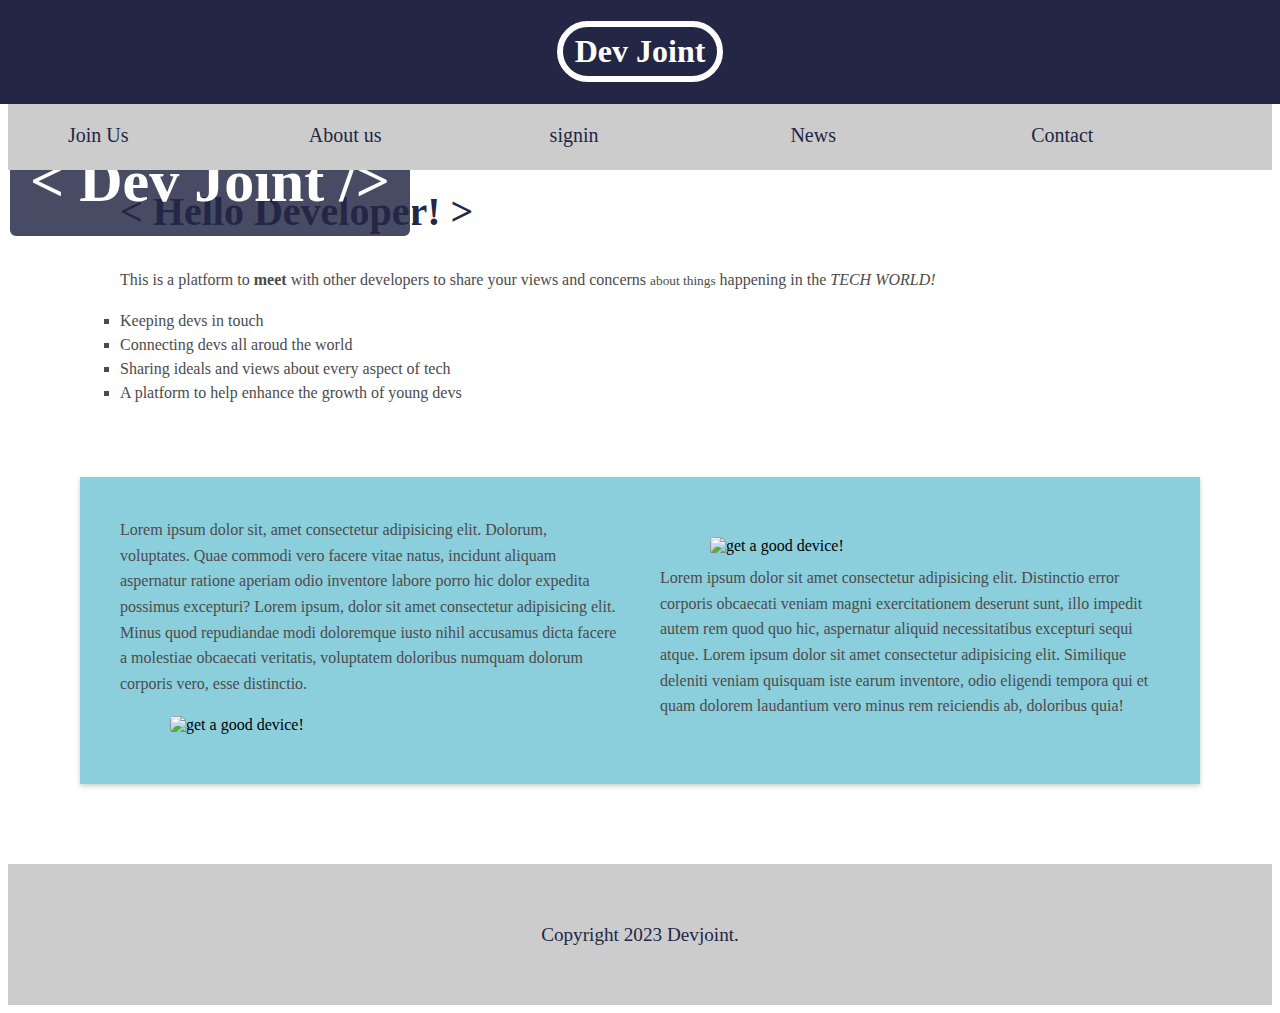
==== index.html @ d49d6a6e "aug dump" ====
<!DOCTYPE html>

<!-- type "doc" to generate the whole content frame guilde-->


<html lang="en">
<head>
    <link rel="stylesheet" href="styles.css">
    <meta charset="UTF-8">
    <meta name="viewport" content="width=device-width, initial-scale=1.0">
    <title>Developer's meet</title>
</head>
<body>
    <header>
        <h1>Dev Joint</h1>
    </header>
    <section class="ban">
        <img class="pic" src="img/web_dev.jpg" alt="banner">
        <h2> <span class="tool"> Welcome to</span><br><span class="valid-tool"> < Dev Joint /> </span></h2>
    </section>

    <nav class="site-nav">
        <ul>
            <li><a href="signup.html">Join Us</a></li>
            <li><a href="about.html">About us</a></li>
            <li><a href="login.html">signin</a></li>
            <li><a href="latest_news.html">News</a></li>
            <li><a href="contact.html">Contact</a></li>
        </ul>
    </nav>

    <main>
        <div class="notion">
            <ul>
                <h2> < Hello Developer! ></h2>
                <p>This is a platform to <strong>meet</strong> with other developers to share your views and concerns <small>about things</small> happening in the <em>TECH WORLD!</em></p>
                <li>Keeping devs in touch</li>
                <li>Connecting devs all aroud the world</li>
                <li>Sharing ideals and views about every aspect of tech</li>
                <li>A platform to help enhance the growth of young devs</li>
            </ul>
        </div>
    
        <br><br>
    <!---the hr is used for horizontal line-->  

        <section class="elaborate">
            <div class="ela1">
                <p>Lorem ipsum dolor sit, amet consectetur adipisicing elit. Dolorum, voluptates. Quae commodi vero facere vitae natus, incidunt aliquam aspernatur ratione aperiam odio inventore labore porro hic dolor expedita possimus excepturi? Lorem ipsum, dolor sit amet consectetur adipisicing elit. Minus quod repudiandae modi doloremque iusto nihil accusamus dicta facere a molestiae obcaecati veritatis, voluptatem doloribus numquam dolorum corporis vero, esse distinctio.</p>
                <img src="img/languages.jpg" alt="get a good device!">
            </div>

            <div class="ela2">
                <img src="img/irrevlevant.jpg" alt="get a good device!">
                <p>Lorem ipsum dolor sit amet consectetur adipisicing elit. Distinctio error corporis obcaecati veniam magni exercitationem deserunt sunt, illo impedit autem rem quod quo hic, aspernatur aliquid necessitatibus excepturi sequi atque. Lorem ipsum dolor sit amet consectetur adipisicing elit. Similique deleniti veniam quisquam iste earum inventore, odio eligendi tempora qui et quam dolorem laudantium vero minus rem reiciendis ab, doloribus quia!</p>
            </div>
        </section>

    </main>
    
    <footer>
        <p class="copyright"> Copyright 2023 Devjoint.</p>
    </footer>   

</body>
</html>
---- styles.css ----
body ul h1 h2 li {
    font-family: arial;
    margin: 0px;
    padding: 0px;  
}

header {
    background-color: #232644;
    text-align: center;
    color: white;
    width: 100%;
    margin-top: 0px;
    position:fixed;
    z-index: 1;
    top: 0;
    left: 0;
}
h1{
    color: white;
    border: 6px solid white;
    border-radius: 36px;
    padding:6px 12px;
    display: inline-block
}
.site-nav{
    background-color: #ccc;
    padding: 20px;
    position: sticky;
    top: 100px;
}
nav ul{
    max-width: 1200px;
    white-space: nowrap;
    margin: 0 auto;

}
nav li{
    width: 20%;
    display: inline-block;
    font-size: 20px;
}
nav li a{
    text-decoration: none;
    color:#232644;
}
.bordersign {
    background-color: #fff;
    border: 1px solid #ccc;
    border-radius: 5px;
    padding: 20px;
    box-shadow: 0 2px 10px rgba(0, 0, 0, 0.2);
}
.bordersign {
    position: relative;
    top: 75%;
    margin:175px auto;
    width: 800px
}
.user label {
    font-weight: bold;
}

.user input,
.user select,
.user textarea {
    width: 100%;
    padding: 8px;
    margin-bottom: 10px;
    border: 1px solid #ccc;
    border-radius: 5px;
}

.user input[type="radio"],
.user input[type="checkbox"] {
    margin-right: 5px;
}

.user textarea {
    resize: horizontal;
}

.user p {
    margin: 0;
    font-weight: bold;
}

.user input[type="submit"] {
    background-color: #4caf50;
    color: #fff;
    border: none;
    padding: 10px 20px;
    cursor: pointer;
    font-size: 16px;
}

.user input[type="submit"]:hover {
    background-color: #45a049;
}
img {
    width: 100%;
    height: 50%;
    display: block;
    margin: 0 auto;
    margin-top: 20px;
    border-radius: 5px;
}
.bordersign {
    position: absolute;
    top: 75%;
    left: 50%;
    margin:0 auto;
    transform: translate(-50%, -50%);
}
.ban{
    position: relative;
}

.ban h2{
    position: absolute;
    top: 30%;
    background: #232644d4;
    color: white;
    font-size: 50px;
    padding: 20px;
    border: 2px solid white;
    border-radius: 8px;
    text-align: center;
}


.valid-tool{
    font-size: 1.2em;
}
.tool{
    margin:0px 50px
}
main{
    width:1200px;
    max-width: 100%;
    margin:80px auto;
    padding:0px 40px ;
    box-sizing:border-box
}
.notion h2{
    color:#232644;
    font-size: 40px;
    
}
.notion p, li,
.elaborate p{
    line-height: 1.5em;
    color:#4b4b4b
}
.emages{
    text-align:center;
    margin:80px 0;
    white-space: nowrap;
}
.emages li{
    display: inline-block;
    width: 40%;
    margin: 20px 5%;
}
.emages li img{
    max-width: 100%;
}
.elaborate {
    display: flex;
    justify-content: space-around;
    background-color: #8bcedc;
    padding: 20px;
    box-shadow: 0 2px 5px rgba(0, 0, 0, 0.2);
    margin: 20px auto;
    max-width: 1200px;
}

.ela1, .ela2 {
    flex: 1;
    padding: 20px;
    border-radius: 5px;
}

.ela1 p, .ela2 p {
    margin-top: 0;
    line-height: 1.6;
}

.elaborate img {
    width: 100%;
    max-width: 400px;
    height: auto;
    display: block;
    border-radius: 5px;
    margin-bottom: 10px;
}
footer{
    padding: 40px;
    background-color:#ccc;
    text-align:center;
    color:#232644;
    font-size: 1.2em
}
.notion li{
    list-style-type:square
    
}
.elaborate img:hover{
    position:relative;
    top: 3px;
    left: 3px
}
.site-nav li a:hover{
    text-decoration: underline;
}

::selection{
    background-color:#232644;
    color: white;
}
@media screen and (max-width: 1050px){
    .ban h2{
        font-size: 45px;
    }
    .bordersign {
    width: 700px
  }
  @media screen and (max-width: 950px){
     .ban h2{
        font-size: 35px;
    }
      .site-nav li{
          font-size:18px;
      }
      .notion h2{
          font-size: 30px
      }
      .bordersign {
    width: 700px
      }
  }
  @media screen and (max-width: 820px){
     .ban h2{
        font-size: 30px;
    }
      .site-nav li{
          font-size:16px;
      }
      .notion h2{
          font-size: 28px
      }
      .bordersign {
        width: 550px
      }
  }
  @media screen and (max-width: 750px){
    .ban h2{
        font-size: 25px;
        padding: 10px;
    }
    .notion h2{
        font-size: 26px
    }
    .site-nav li{
        font-size: 15px;
    }
    .site-nav{
        padding:10px;
    }
    h1{
        padding: 0px 12px;
    }
    .bordersign {
        width: 500px
    }
}
@media screen and (max-width: 680px){
    .ban h2{
        position:relative;
        margin:0px;
        font-size: 20px;
    }
      .ban h2 br{
          display:none;
      }
      .ban .valid-tool{
          font-size: 1em;
      }
      .ban .tool{
          margin:0px;
      }
    .site-nav{
        top:90px;
    }
    .elaborate{
        display: block
    }
    .bordersign {
        width: 425px
    }
  }
@media screen and (max-width: 560px){
    header{
        position:relative;
    }
    .pic{
        margin:0px;
    }
    .site-nav{
        top:0px
    }
    .copyright{
        font-size:16px
    }
    .bordersign {
        width: 350px
      }
}
@media screen and (max-width: 400px){
    .bordersign {
        width: 280px;
        top: 600px;
      }
}
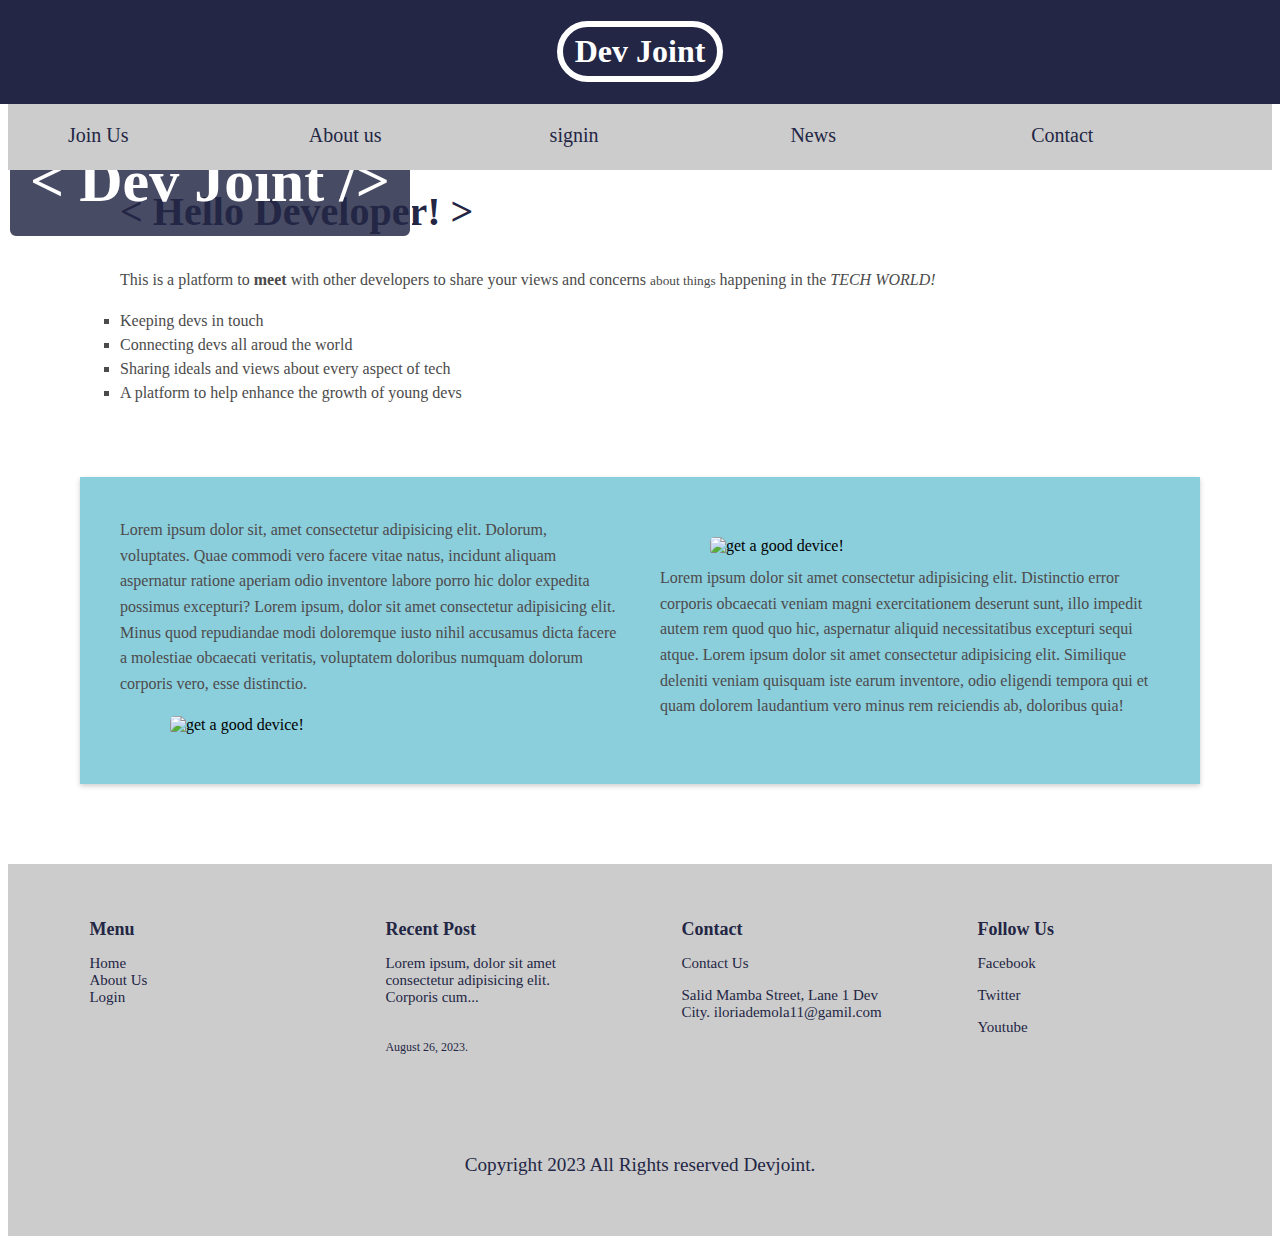
==== commit b94b0004: "final project commit" ====
--- a/index.html
+++ b/index.html
@@ -22,15 +22,15 @@
     <nav class="site-nav">
         <ul>
             <li><a href="signup.html">Join Us</a></li>
-            <li><a href="about.html">About us</a></li>
+            <li><a href="#notion">About us</a></li>
             <li><a href="login.html">signin</a></li>
-            <li><a href="latest_news.html">News</a></li>
+            <li><a href="#elaborate">News</a></li>
             <li><a href="contact.html">Contact</a></li>
         </ul>
     </nav>
 
     <main>
-        <div class="notion">
+        <div class="notion" id="notion">
             <ul>
                 <h2> < Hello Developer! ></h2>
                 <p>This is a platform to <strong>meet</strong> with other developers to share your views and concerns <small>about things</small> happening in the <em>TECH WORLD!</em></p>
@@ -44,7 +44,7 @@
         <br><br>
     <!---the hr is used for horizontal line-->  
 
-        <section class="elaborate">
+        <section class="elaborate" id="elaborate">
             <div class="ela1">
                 <p>Lorem ipsum dolor sit, amet consectetur adipisicing elit. Dolorum, voluptates. Quae commodi vero facere vitae natus, incidunt aliquam aspernatur ratione aperiam odio inventore labore porro hic dolor expedita possimus excepturi? Lorem ipsum, dolor sit amet consectetur adipisicing elit. Minus quod repudiandae modi doloremque iusto nihil accusamus dicta facere a molestiae obcaecati veritatis, voluptatem doloribus numquam dolorum corporis vero, esse distinctio.</p>
                 <img src="img/languages.jpg" alt="get a good device!">
@@ -58,8 +58,32 @@
 
     </main>
     
+    <footer class="blocks" id="blocks">
+        <article>
+            <h2>Menu</h2>
+            <a href="index.html">Home</a><br>
+            <a href="#notion">About Us</a><br>
+            <a href="login.html">Login</a><br>
+        </article>
+        <article>
+            <h2>Recent Post</h2>
+            <p>Lorem ipsum, dolor sit amet consectetur adipisicing elit. Corporis cum...</p><br>
+            <span>August 26, 2023.</span>
+        </article>
+        <article>
+            <h2>Contact</h2>
+            <a href="contact.html">Contact Us</a>
+            <p>Salid Mamba Street, Lane 1 Dev City. iloriademola11@gamil.com</p>
+        </article>
+        <article>
+            <h2>Follow Us</h2>
+            <P>Facebook</P>
+            <p>Twitter</p>
+            <p>Youtube</p>
+        </article>
+    </footer><br class="liner">
     <footer>
-        <p class="copyright"> Copyright 2023 Devjoint.</p>
+        <p class="copyright"> Copyright 2023 All Rights reserved Devjoint.</p>
     </footer>   
 
 </body>
--- a/styles.css
+++ b/styles.css
@@ -56,6 +56,14 @@
     margin:175px auto;
     width: 800px
 }
+.ca{
+    text-align:center;
+    font-size:25px;
+    padding:10px;
+    margin:0 auto;
+    font-weight:1000;
+    
+}
 .user label {
     font-weight: bold;
 }
@@ -223,7 +231,7 @@
     }
     .bordersign {
     width: 700px
-  }
+}
   @media screen and (max-width: 950px){
      .ban h2{
         font-size: 35px;
@@ -237,7 +245,7 @@
       .bordersign {
     width: 700px
       }
-  }
+}
   @media screen and (max-width: 820px){
      .ban h2{
         font-size: 30px;
@@ -251,7 +259,7 @@
       .bordersign {
         width: 550px
       }
-  }
+}
   @media screen and (max-width: 750px){
     .ban h2{
         font-size: 25px;
@@ -297,7 +305,7 @@
     .bordersign {
         width: 425px
     }
-  }
+}
 @media screen and (max-width: 560px){
     header{
         position:relative;
@@ -320,4 +328,78 @@
         width: 280px;
         top: 600px;
       }
+}}
+div.login{
+    display: grid;
+    margin: 150px auto;
+    max-width: 800px;
+    background-color:whitesmoke;
+    border: 2px solid #232644;
+    border-radius: 7px
+}
+form.login_input, .fp, .yet, .lg{
+    margin:0px auto;
+    position:relative;
+    font-size:18px;
+    font-weight:bold;
+    line-height:2em;
+}
+.lg{
+    font-size:28px;
+}
+.login_input [for="username/email"], [for="password"]{
+    display:block;
+    margin-bottom:
+}
+.login_input [type="text"], [type="password"]{
+    width:100%;
+    padding: 15px;
+    border: 2px solid #ccc;
+    border-radius: 4px;
+}
+.login_input [type="submit"]{
+    width:60%;
+    display:block;
+    padding:8px;
+    background-color:#4caf50;
+    border:none;
+    color:white;
+    font-size: 18px;
+    margin:20px auto;
+    border-radius: 4px;
+}
+.fp, .yet a{
+    text-decoration:none;
+    color:#232644;
+}
+.focus{
+    width: 50%;
+    height: 300;
+}
+.blocks article h2{
+    font-size:18px;
+}
+.blocks article{
+    font-size:15px;
+    text-align:left;
+}
+.blocks article a{
+    text-decoration:none;
+    color:#232644;
+}
+    
+.blocks article span{
+    font-size:12px;
+}
+
+.blocks{
+    display:flex;
+    flex-wrap:wrap;
+}
+.blocks article{
+    flex:0 1 18%;
+    margin:0px auto;
+}
+.liner{
+    display: none;
 }